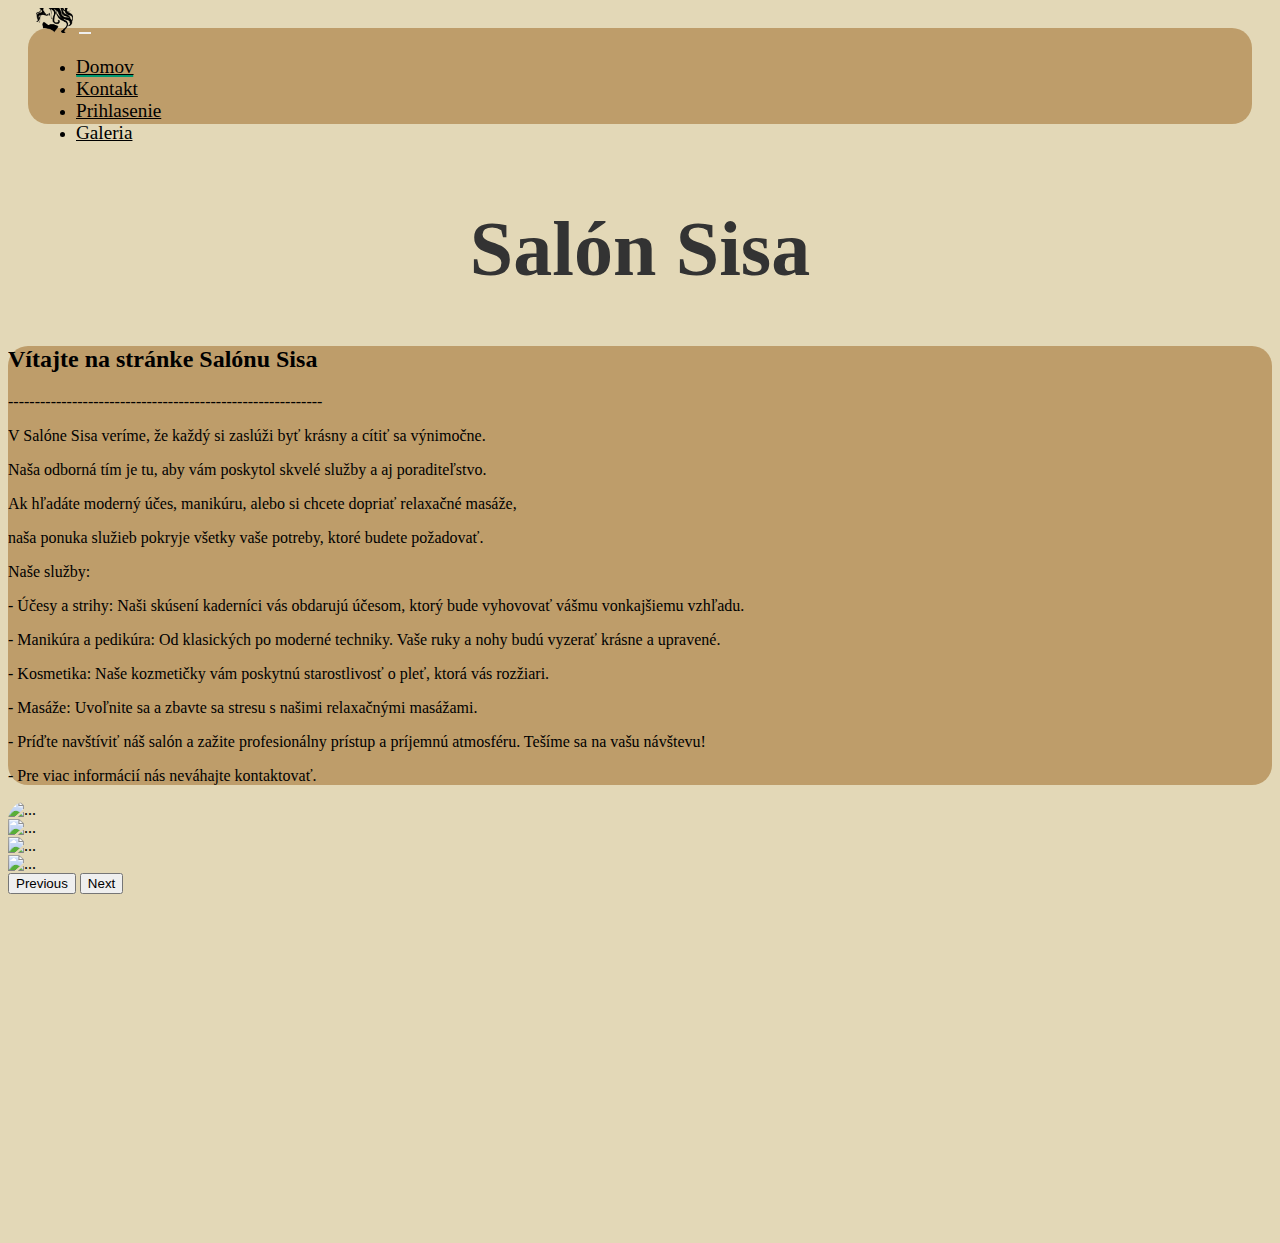
==== index.html @ dff71174 "First commit" ====
<!DOCTYPE html>
<html lang="en">

<head>
    <meta charset="UTF-8">
    <meta name="viewport" content="width=device-width, initial-scale=1.0">
    <link rel="stylesheet" href="https://cdn.jsdelivr.net/npm/bootstrap@5.2.3/dist/css/bootstrap.min.css" integrity="sha384-rbsA2VBKQhggwzxH7pPCaAqO46MgnOM80zW1RWuH61DGLwZJEdK2Kadq2F9CUG65" crossorigin="anonymous">
    <script src="https://cdn.jsdelivr.net/npm/bootstrap@5.3.3/dist/js/bootstrap.bundle.min.js" integrity="sha384-YvpcrYf0tY3lHB60NNkmXc5s9fDVZLESaAA55NDzOxhy9GkcIdslK1eN7N6jIeHz" crossorigin="anonymous"></script>
    <link rel="stylesheet" href="css/homepage_style.css">
    <title>Home Page</title>
</head>
<body>

<nav class="navbar navbar-expand-lg bg-body-tertiary">
    <div class="container-fluid">
        <a class="navbar-brand">
            <img class="logo" src="images/logo.png" alt="Logo">
        </a>
        <button class="navbar-toggler" type="button" data-bs-toggle="collapse" data-bs-target="#navbarSupportedContent" aria-controls="navbarSupportedContent" aria-expanded="false" aria-label="Toggle navigation">
            <span class="navbar-toggler-icon"></span>
        </button>
        <div class="collapse navbar-collapse" id="navbarSupportedContent">
            <ul class="navbar-nav me-auto mb-2 mb-lg-0">
                <li class="nav-item">
                    <a class="nav-link mx-lg-2 active" aria-current="page" href="index.html">Domov</a>
                </li>
                <li class="nav-item">
                    <a class="nav-link mx-lg-2 " href="contact_page.html">Kontakt</a>
                </li>
                <li class="nav-item">
                    <a class="nav-link mx-lg-2" href="login_page.html">Prihlasenie</a>
                </li>
                <li class="nav-item">
                    <a class="nav-link mx-lg-2" href="gallery_page.html">Galeria</a>
                </li>
            </ul>
        </div>
    </div>
</nav>

<h1 class="title">Salón Sisa</h1>

<div class="container-fluid mt-4">
<div class="row">

    <div class="col-md-6 text_s">
        <h2>Vítajte na stránke Salónu Sisa</h2>
        <p>-----------------------------------------------------------</p>
        <p class="text-small"> V Salóne Sisa veríme, že každý si zaslúži byť krásny a cítiť sa výnimočne. </p>
        <p class="text-small"> Naša odborná tím je tu, aby vám poskytol skvelé služby a aj poraditeľstvo.</p>
        <p class="text-small"> Ak hľadáte moderný účes, manikúru, alebo si chcete dopriať relaxačné masáže,</p>
        <p class="text-small"> naša ponuka služieb pokryje všetky vaše potreby, ktoré budete požadovať. </p>
        <p class="text-small"> Naše služby: </p>
        <p class="text-small"> - Účesy a strihy: Naši skúsení kaderníci vás obdarujú účesom, ktorý bude vyhovovať vášmu vonkajšiemu vzhľadu. </p>
        <p class="text-small"> - Manikúra a pedikúra: Od klasických po moderné techniky. Vaše ruky a nohy budú vyzerať krásne a upravené. </p>
        <p class="text-small"> - Kosmetika: Naše kozmetičky vám poskytnú starostlivosť o pleť, ktorá vás rozžiari. </p>
        <p class="text-small"> - Masáže: Uvoľnite sa a zbavte sa stresu s našimi relaxačnými masážami. </p>
        <p class="text-small"> - Príďte navštíviť náš salón a zažite profesionálny prístup a príjemnú atmosféru. Tešíme sa na vašu návštevu! </p>
        <p class="text-small"> - Pre viac informácií nás neváhajte kontaktovať. </p>
    </div>

    <div class="col-md-6">
        <div id="carouselExample" class="carousel slide">
            <div class="carousel-inner">
                <div class="carousel-item active">
                    <img src="images/1.jpg" class="d-block w-100" alt="...">
                </div>
                <div class="carousel-item">
                    <img src="images/2.jpg" class="d-block w-100" alt="...">
                </div>
                <div class="carousel-item">
                    <img src="images/4.jpg" class="d-block w-100" alt="...">
                </div>
                <div class="carousel-item">
                    <img src="images/5.jpg" class="d-block w-100" alt="...">
                </div>
            </div>
            <button class="carousel-control-prev" type="button" data-bs-target="#carouselExample" data-bs-slide="prev">
                <span class="carousel-control-prev-icon" aria-hidden="true"></span><span class="visually-hidden">Previous</span>
            </button>
            <button class="carousel-control-next" type="button" data-bs-target="#carouselExample" data-bs-slide="next">
                <span class="carousel-control-next-icon" aria-hidden="true"></span>
                <span class="visually-hidden">Next</span>
            </button>
        </div>
    </div>

</div>
</div>


</body>
</html>
---- css/homepage_style.css ----
html, body {
    overflow: hidden;
    height: 100%;
    background-color: #E3D8B7;
}

body {
    overflow-y: auto;
}

.main {

    justify-content: space-between;
    display: flex;

}

.carousel {

    height:50vh;
    overflow: hidden;
    border-radius: 20px;
}

.text_s {

    background-color: white;
    border-radius: 20px;
    background-color: #BE9D6A;

}

.carousel img {
    width:100%;
    height: auto;
}

.title {

    font-family: 'Playfair Display', serif;
    font-size: 78px;
    color: #333;

    font-weight: bold;
    text-align: center;

    margin-top: 80px;

}


.text {

    font-family: 'Playfair Display', serif;
    padding: 30px;
    margin-left: 50px;
    max-width: 50%;

}

.text_small {

    font-family: 'Playfair Display', serif;
    flex: 1;
    font-size: 20px;

}

.logo {

    height: 40px;

}

.navbar {
    background-color: #BE9D6A;
    height: 80px;
    margin: 20px;
    border-radius: 20px;
    padding: 0.5rem;
    display: flex;
    align-items: center;

}

.navbar-brand{

    font-size: 1.6rem;
    font-weight: bold;

}
.nav-link {
    font-size: 1.2rem;
    font-weight: bold;
    color: black !important;
}

.navbar-nav {
    margin-left: auto;
    margin-right: auto;

}

.login-button {
    background-color: black;
    color: #fff;
    font-size: 20px;
    padding: 15px 25px;
    border-radius: 50px;
    text-decoration: none;
    transition: 0.3s background-color;
}

.login-button:hover {
    background-color: #00b383;
    cursor: pointer;
}

.nav-link {
    color: #666777;
    font-weight: 500;
    position: relative;
}

.nav-link:hover, .nav-link.active {
    color: #000;
}

.nav-link::before {
    content: "";
    position: absolute;
    bottom: 0;
    left: 50%;
    transform: translateX(-50%);
    width: 0;
    height: 2px;
    background-color: #009970;
    visibility: hidden;
    transition: 0.3s ease-in-out;
}

.nav-link:hover::before, .nav-link.active::before {
    width: 100%;
    visibility: visible;
}

.navbar-toggler {
    border: none;
    font-size: 1.25rem;
}

.navbar-toggler:focus, .btn-close:focus {
    box-shadow: none;
    outline: none;
}

.butttn-container {

    display: flex;
    justify-content: center;
    align-items: center;
    height: 120vh;

}
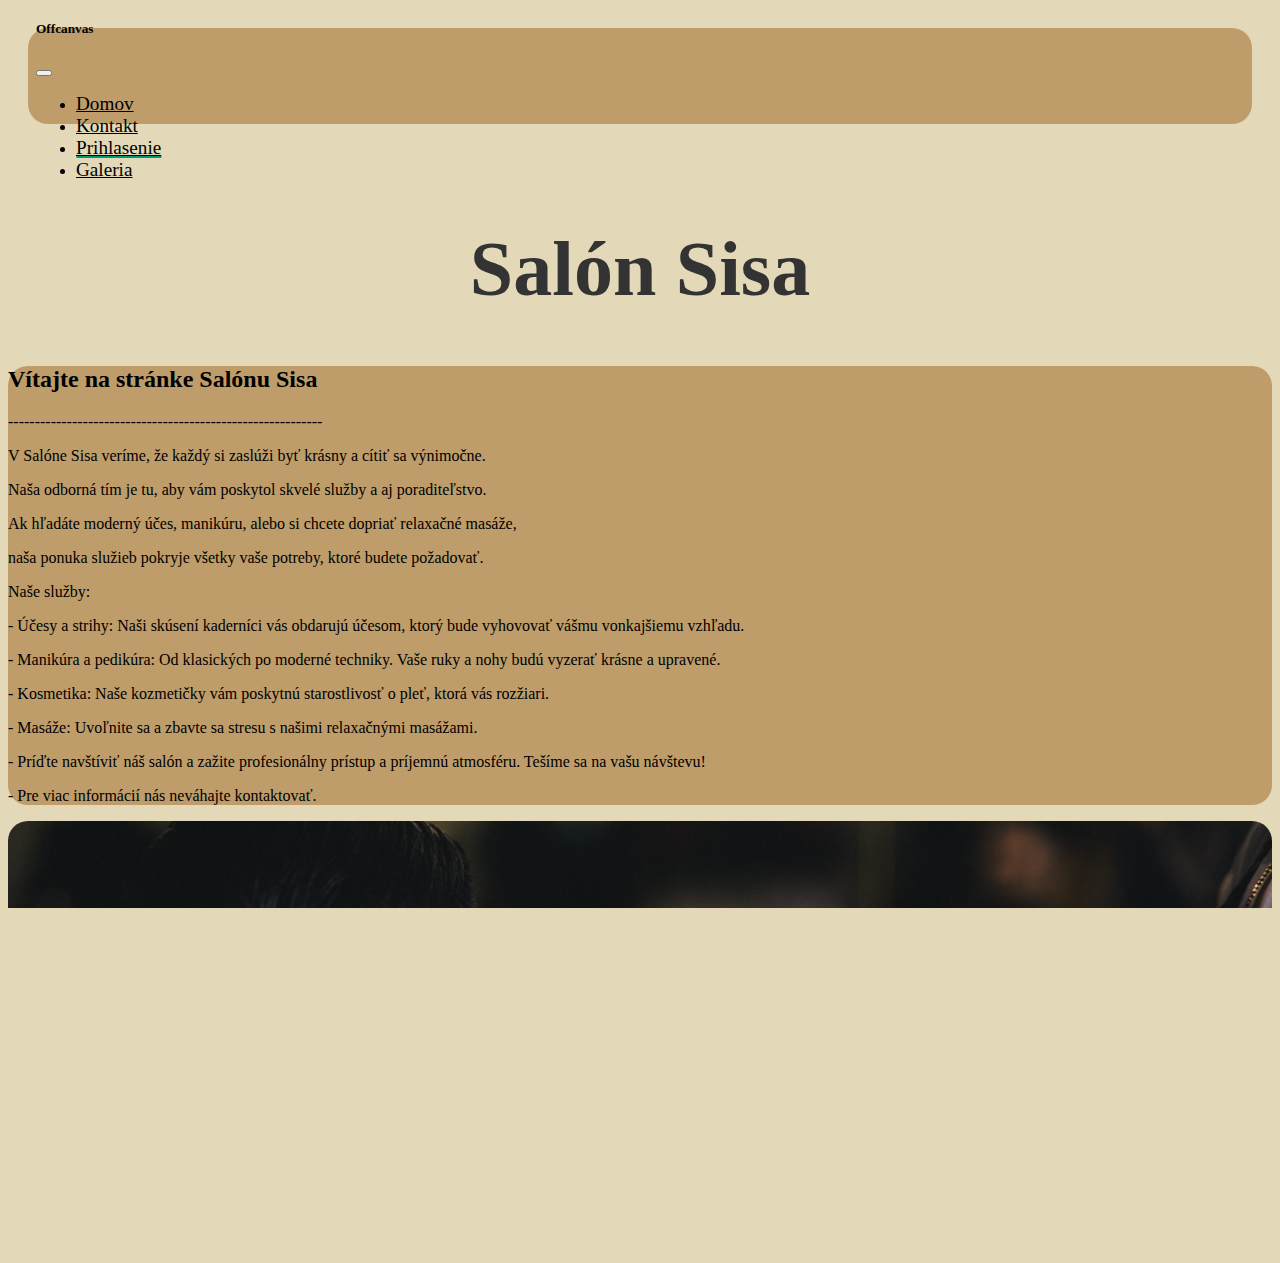
==== commit f3c9d515: "First commit" ====
--- a/index.html
+++ b/index.html
@@ -11,32 +11,44 @@
 </head>
 <body>
 
-<nav class="navbar navbar-expand-lg bg-body-tertiary">
+<nav class="navbar navbar-expand-lg bg-body-tertiary fixed-top">
     <div class="container-fluid">
-        <a class="navbar-brand">
+        <a class="logo" href="#">
+
             <img class="logo" src="images/logo.png" alt="Logo">
         </a>
-        <button class="navbar-toggler" type="button" data-bs-toggle="collapse" data-bs-target="#navbarSupportedContent" aria-controls="navbarSupportedContent" aria-expanded="false" aria-label="Toggle navigation">
+        <button class="navbar-toggler" type="button" data-bs-toggle="offcanvas" data-bs-target="#offcanvasNavbar" aria-controls="offcanvasNavbar" aria-label="Toggle navigation">
             <span class="navbar-toggler-icon"></span>
         </button>
-        <div class="collapse navbar-collapse" id="navbarSupportedContent">
-            <ul class="navbar-nav me-auto mb-2 mb-lg-0">
-                <li class="nav-item">
-                    <a class="nav-link mx-lg-2 active" aria-current="page" href="index.html">Domov</a>
-                </li>
-                <li class="nav-item">
-                    <a class="nav-link mx-lg-2 " href="contact_page.html">Kontakt</a>
-                </li>
-                <li class="nav-item">
-                    <a class="nav-link mx-lg-2" href="login_page.html">Prihlasenie</a>
-                </li>
-                <li class="nav-item">
-                    <a class="nav-link mx-lg-2" href="gallery_page.html">Galeria</a>
-                </li>
-            </ul>
+        <div class="offcanvas offcanvas-end" tabindex="-1" id="offcanvasNavbar" aria-labelledby="offcanvasNavbarLabel">
+            <div class="offcanvas-header">
+                <h5 class="offcanvas-title" id="offcanvasNavbarLabel">Offcanvas</h5>
+                <button type="button" class="btn-close" data-bs-dismiss="offcanvas" aria-label="Close"></button>
+            </div>
+
+            <div class="offcanvas-body">
+                <ul class="navbar-nav justify-content-center flex-grow-1 pe-3">
+                    <li class="nav-item">
+                        <a class="nav-link mx-lg-2" aria-current="page" href="index.html">Domov</a>
+                    </li>
+                    <li class="nav-item">
+                        <a class="nav-link mx-lg-2" href="contact_page.html">Kontakt</a>
+                    </li>
+                    <li class="nav-item">
+                        <a class="nav-link mx-lg-2 active" href="login_page.html">Prihlasenie</a>
+                    </li>
+                    <li class="nav-item">
+                        <a class="nav-link mx-lg-2" href="gallery_page.html">Galeria</a>
+                    </li>
+
+                </ul>
+
+            </div>
         </div>
     </div>
 </nav>
+
+<div class="margin"></div>
 
 <h1 class="title">Salón Sisa</h1>
 
--- a/css/homepage_style.css
+++ b/css/homepage_style.css
@@ -20,6 +20,12 @@
     height:50vh;
     overflow: hidden;
     border-radius: 20px;
+}
+
+.margin {
+
+    margin: 100px;
+
 }
 
 .text_s {
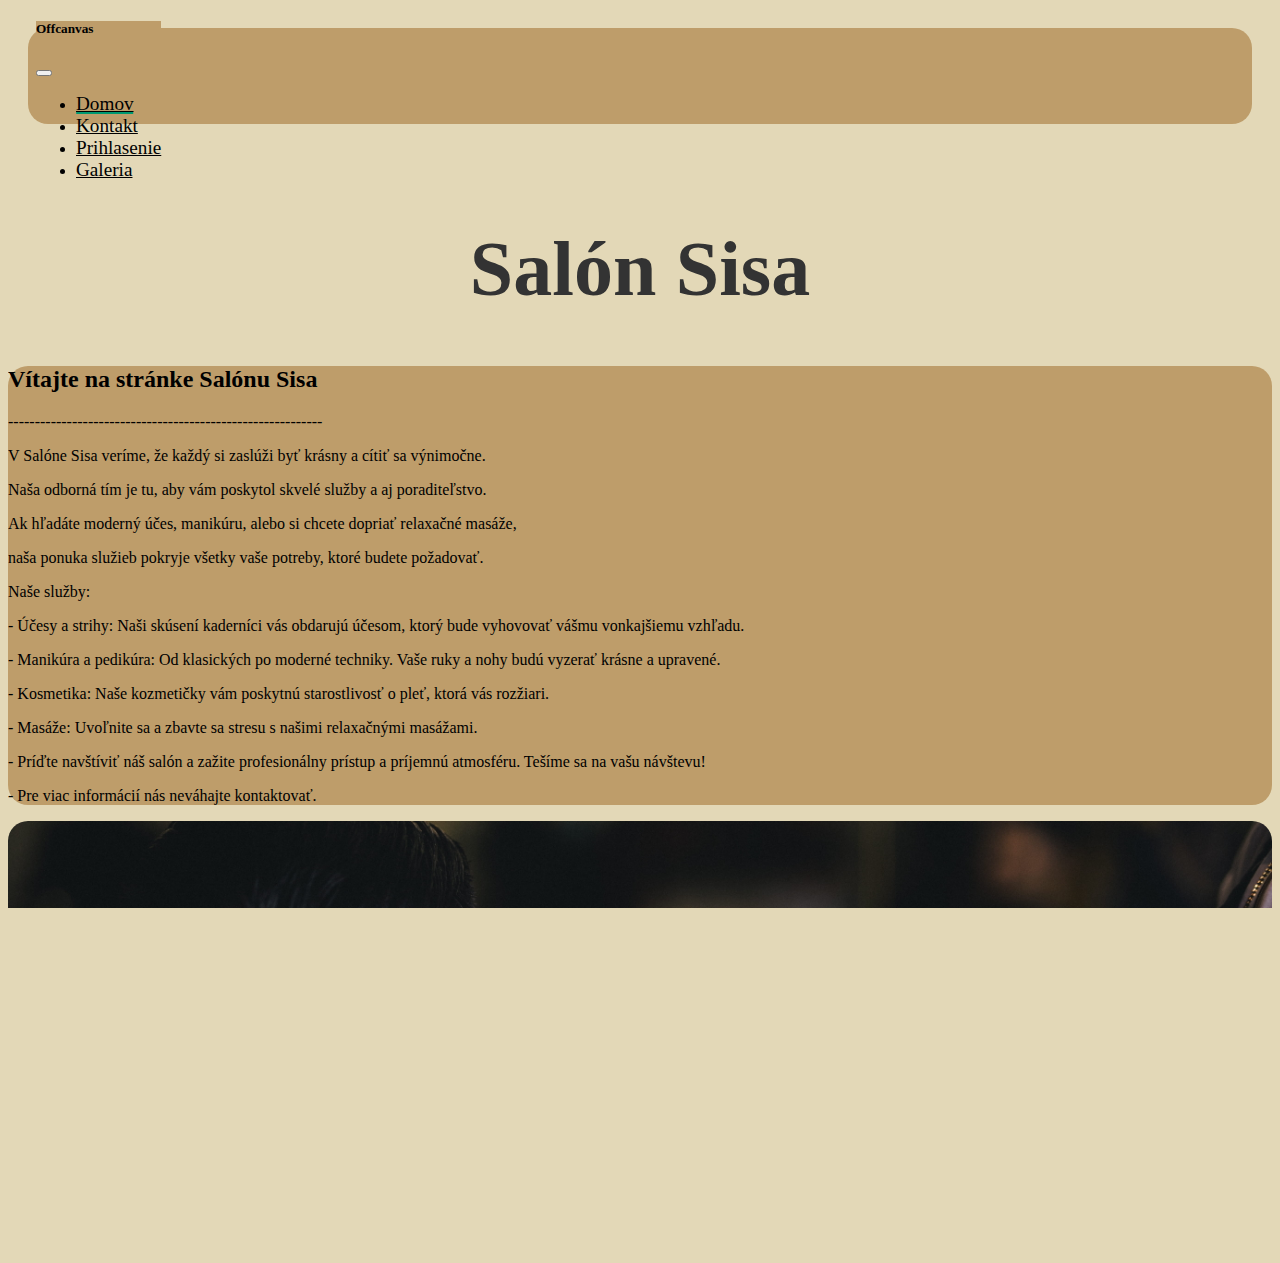
==== commit 9dc519e9: "First commit" ====
--- a/index.html
+++ b/index.html
@@ -29,13 +29,13 @@
             <div class="offcanvas-body">
                 <ul class="navbar-nav justify-content-center flex-grow-1 pe-3">
                     <li class="nav-item">
-                        <a class="nav-link mx-lg-2" aria-current="page" href="index.html">Domov</a>
+                        <a class="nav-link mx-lg-2 active" aria-current="page" href="index.html">Domov</a>
                     </li>
                     <li class="nav-item">
                         <a class="nav-link mx-lg-2" href="contact_page.html">Kontakt</a>
                     </li>
                     <li class="nav-item">
-                        <a class="nav-link mx-lg-2 active" href="login_page.html">Prihlasenie</a>
+                        <a class="nav-link mx-lg-2" href="login_page.html">Prihlasenie</a>
                     </li>
                     <li class="nav-item">
                         <a class="nav-link mx-lg-2" href="gallery_page.html">Galeria</a>
--- a/css/homepage_style.css
+++ b/css/homepage_style.css
@@ -26,6 +26,10 @@
 
     margin: 100px;
 
+}
+
+.offcanvas-header {
+    background-color: #BE9D6A;
 }
 
 .text_s {
